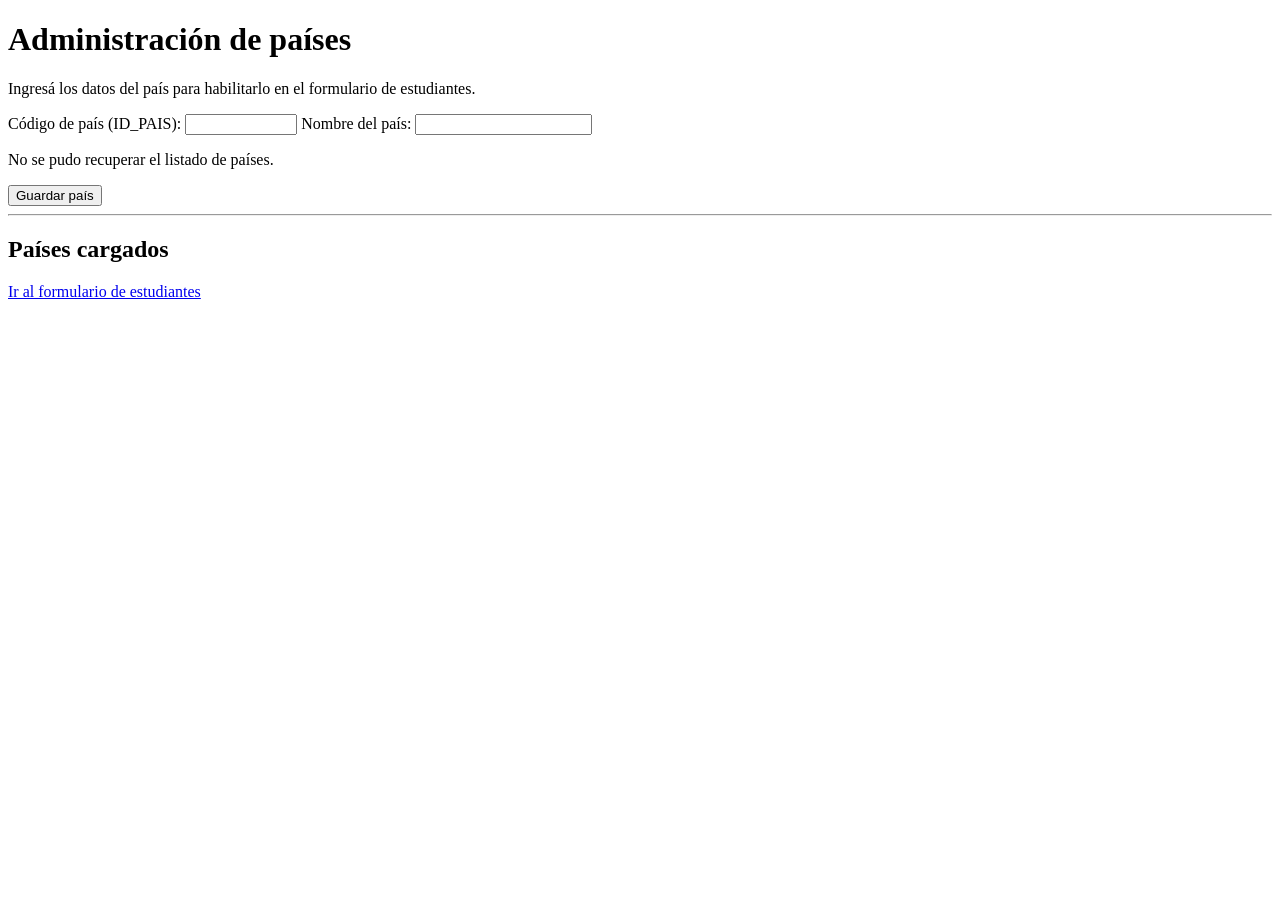
==== IU/Pages/PaísesUI/index.html @ 74431c01 "Actualización y prueba agente IA vscode" ====
<!DOCTYPE html>
<html lang="es">
    <head>
        <meta charset="UTF-8">
        <meta name="viewport" content="width=device-width, initial-scale=1.0">
        <title>Administración de países</title>
        <link rel="stylesheet" href="/estudiantes/css/style.css">
    </head>
    <body>
        <main class="form-container">
            <h1>Administración de países</h1>
            <p>Ingresá los datos del país para habilitarlo en el formulario de estudiantes.</p>

            <form id="formPais">
                <label for="idPais">Código de país (ID_PAIS):</label>
                <input type="number" id="idPais" name="id" min="1" step="1" max="2147483647" required>

                <label for="nombrePais">Nombre del país:</label>
                <input type="text" id="nombrePais" name="nombre" maxlength="50" required>

                <p id="mensaje" role="status" aria-live="polite"></p>
                <button id="guardarPais" type="submit">Guardar país</button>
            </form>

            <hr>
            <h2>Países cargados</h2>
            <ul id="listaPaises" aria-live="polite"></ul>
            <p><a href="/estudiantes/">Ir al formulario de estudiantes</a></p>
        </main>
        <script src="script/script.js"></script>
    </body>
</html>
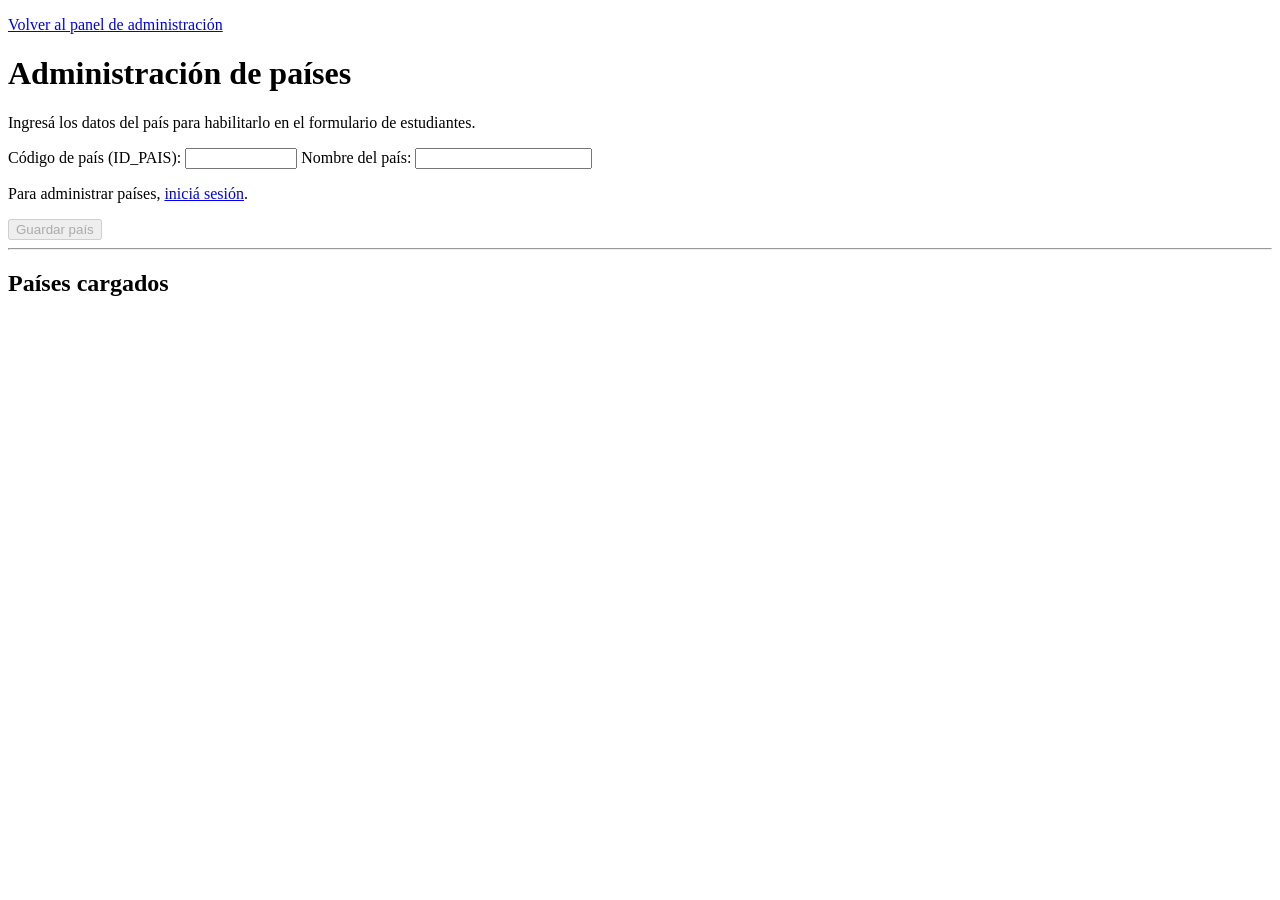
==== commit 11b2187b: "unificación de partes de los proyectos" ====
--- a/IU/Pages/PaísesUI/index.html
+++ b/IU/Pages/PaísesUI/index.html
@@ -8,6 +8,7 @@
     </head>
     <body>
         <main class="form-container">
+            <p><a href="/administracion/">Volver al panel de administración</a></p>
             <h1>Administración de países</h1>
             <p>Ingresá los datos del país para habilitarlo en el formulario de estudiantes.</p>
 
@@ -25,7 +26,6 @@
             <hr>
             <h2>Países cargados</h2>
             <ul id="listaPaises" aria-live="polite"></ul>
-            <p><a href="/estudiantes/">Ir al formulario de estudiantes</a></p>
         </main>
         <script src="script/script.js"></script>
     </body>
